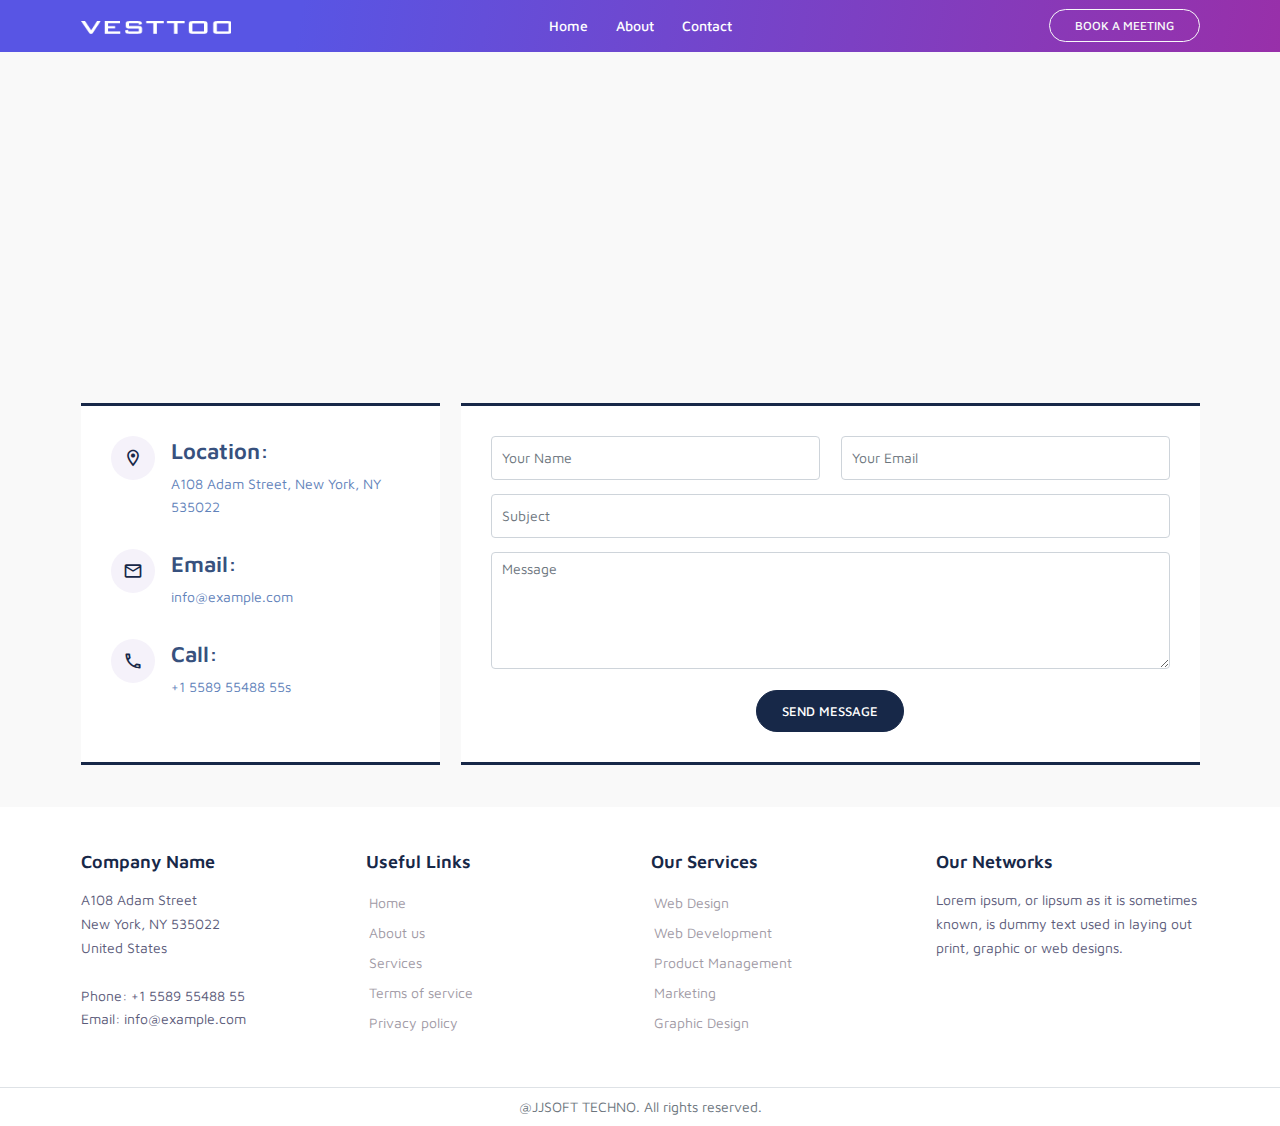
==== contact.html @ d80ade26 "new files for h2grp" ====
<!DOCTYPE html>
<html>
<head>
	<meta charset="utf-8">
    <meta name="viewport" content="width=device-width, initial-scale=1, shrink-to-fit=no">
	<title>Demo Project</title>
	<link rel="icon" type="image/x-icon" href="./images/favicon.png">
	<!-- Google Material -->
	<link rel="stylesheet" type="text/css" href="https://fonts.googleapis.com/css?family=Material+Icons%7CMaterial+Icons+Outlined%7CMaterial+Icons+Two+Tone%7CMaterial+Icons+Round%7CMaterial+Icons+Sharp">
	<link rel="preconnect" href="https://fonts.googleapis.com">
	<link rel="preconnect" href="https://fonts.gstatic.com" crossorigin>
	<link href="https://fonts.googleapis.com/css2?family=Maven+Pro:wght@400;500;600;700;800;900&display=swap" rel="stylesheet">
	<!-- end -->
	<link rel="stylesheet" type="text/css" href="./css/bootstrap.min.css">
	<link rel="stylesheet" type="text/css" href="./css/custom.css">
</head>
<body>


<header class="bg-purple-gradient">
	<div class="container">
		<div class="header-section row py-2 align-items-center justify-content-between">
			<div class="head-logo col-md-3 col-6">
				<a href="./" title="Logo"><img src="./images/vesttoo_log.png" width="150" alt="logo"></a> 
			</div>
			<nav class="head-nav col-md-6 col-6">
				<ul type="none" id="toggleMenu" class="d-flex justify-content-center">
					<li><a href="./index.html" class="nav-link">Home</a></li>
					<li><a href="#" class="nav-link">About</a></li>
					<li><a href="./" class="nav-link active">Contact</a></li>
				</ul>
			</nav>
			<div class="book-meeting col-md-3 text-end">
				<button type="button" class="btn btn-sm btn-outline-light btn-rounded">BOOK A MEETING</button>
			</div>
		</div>
	</div>
</header>

<main class="margin-top">
    <section id="contact" class="contact">
        <div class="container">
            <iframe style="border:0; width: 100%; height: 270px;" src="https://www.google.com/maps/embed?pb=!1m14!1m8!1m3!1d12097.433213460943!2d-74.0062269!3d40.7101282!3m2!1i1024!2i768!4f13.1!3m3!1m2!1s0x0%3A0xb89d1fe6bc499443!2sDowntown+Conference+Center!5e0!3m2!1smk!2sbg!4v1539943755621" frameborder="0" allowfullscreen></iframe>
            
            <div class="row my-5">
                <div class="col-lg-4">
                    <div class="info">
                        <div class="address">
                            <span class="material-icons-outlined"> location_on </span>
                            <h4>Location:</h4>
                            <p>A108 Adam Street, New York, NY 535022</p>
                        </div>
                        <div class="email">
                            <span class="material-icons-outlined"> email </span>
                            <h4>Email:</h4>
                            <p>info@example.com</p>
                        </div>
                        <div class="phone">
                            <span class="material-icons-outlined"> phone </span>
                            <h4>Call:</h4>
                            <p>+1 5589 55488 55s</p>
                        </div>
                    </div>
                </div>
                <div class="col-lg-8 mt-5 mt-lg-0">
                    <form action="forms/contact.php" method="post" role="form" class="php-email-form">
                        <div class="row">
                            <div class="col-md-6 form-group">
                                <input type="text" name="name" class="form-control" id="name" placeholder="Your Name" required>
                            </div>
                            <div class="col-md-6 form-group mt-3 mt-md-0">
                                <input type="email" class="form-control" name="email" id="email" placeholder="Your Email" required>
                            </div>
                        </div>
                        <div class="form-group mt-3">
                            <input type="text" class="form-control" name="subject" id="subject" placeholder="Subject" required>
                        </div>
                        <div class="form-group mt-3">
                            <textarea class="form-control" name="message" rows="5" placeholder="Message" required></textarea>
                        </div>
                        <div class="text-center mt-4"><button type="submit" class="btn btn-primary btn-rounded">SEND MESSAGE</button></div>
                    </form>
                </div>
            </div>
        </div>
    </section>


</main>


<footer id="footer" class="bg-white">
    <div class="footer-top py-5 container">
        <div class="row">
            <div class="col-lg-3 col-md-6 footer-contact footer-links">
                <h4>Company Name</h4>
                <p> A108 Adam Street <br> New York, NY 535022<br> United States <br><br>
                    <strong>Phone:</strong> +1 5589 55488 55<br>
                    <strong>Email:</strong> info@example.com<br>
                </p>
            </div>
            <div class="col-lg-3 col-md-6 footer-links">
                <h4>Useful Links</h4>
                <ul>
                    <li> <a href="#">Home</a></li>
                    <li> <a href="#">About us</a></li>
                    <li> <a href="#">Services</a></li>
                    <li> <a href="#">Terms of service</a></li>
                    <li> <a href="#">Privacy policy</a></li>
                </ul>
            </div>
    
            <div class="col-lg-3 col-md-6 footer-links">
                <h4>Our Services</h4>
                <ul>
                    <li> <a href="#">Web Design</a></li>
                    <li> <a href="#">Web Development</a></li>
                    <li> <a href="#">Product Management</a></li>
                    <li> <a href="#">Marketing</a></li>
                    <li> <a href="#">Graphic Design</a></li>
                </ul>
            </div>
    
            <div class="col-lg-3 col-md-6 footer-links">
                <h4>Our Networks</h4>
                <p>Lorem ipsum, or lipsum as it is sometimes known, is dummy text used in laying out print, graphic or web designs.</p>
            </div>
        </div>
    </div>
    
    <div class="footer_one text-center p-2 bg-white text-secondary border-top"> @JJSOFT TECHNO. All rights reserved.</div>

</footer><!-- End Footer -->
	

</body>
</html>
---- css/custom.css ----
:root{
    --bs-primary: #172848;
    }
    .mavblack{ font-weight: 900;}
    .mavsbold{ font-weight: 800;}
    .mavbold{ font-weight: 700;}
    .mavmed{ font-weight: 600;}
    .mavnor{ font-weight: 500;}
    .mavreg{ font-weight: 400;}
    body, html{
    font-family: 'Maven Pro', sans-serif;
    font-display: fallback;
    font-weight: 300; 
    letter-spacing: initial; 
    padding: 0px;
    margin: 0px;
    line-height: 1.7;
    font-size:14px;
    color:#333; 
    scroll-behavior: smooth; 
    background-color: #f9f9f9;
    }
    a, a:visited, a:focus{ 
    display: inline-block;
    outline:none;
    transition: all linear 0.5s; 
    -webkit-transition: all linear 0.5s; 
    font-weight: 400;
    }
    a:hover{
    color:#222222;
    text-decoration: none;
    }
    h1,h2,h3,h4,h5,h6{
    line-height:1.4;
    font-family: 'Maven Pro', sans-serif;
    margin:0 0 1rem
    } 
    h1{font-size: 32px;}
    h2{font-size: 29px;}
    h3{font-size: 26px;}
    h4{font-size: 23px;}
    h5{font-size: 20px;}
    h6{font-size: 16px;}
    body :is(h1, h2, h3, h4, h5, h6){
    font-weight: 600;
    }
    img{ 
    max-width: 100%; 
    vertical-align: middle;
    }
    ul{ 
    list-style-type: none; 
    margin: 0;
    padding: 0;
    }
    main.margin-top{
    margin-top: 6rem;
    }
    .btn{
    font-weight: 500;
    font-size: 12px;
    }
    .btn-rounded{
    border-radius: 50px;
    padding: 12px 25px;
    line-height: normal;
    font-size: 13px;
    }
    .btn-rounded.btn-sm{
    padding: 8px 25px;
    font-size: 12px;
    }
    .btn-primary, .btn-primary:is(:hover, :focus){
    background-color: var(--bs-primary);
    border-color: var(--bs-primary);
    }
    .btn-rounded.btn-primary:is(:hover, :focus){
    background-color: transparent;
    color: var(--bs-primary);
    }
    .btn-rounded.btn-primary:focus{
    box-shadow: 0 0 0 0.25rem rgb(103 58 183 / 22%) ;
    }
    /*  */
    #logo{
    font-family: 'Orbitron', sans-serif;
    font-weight: 800;
    color: #fff;
    font-size: 20px;
    }
    #tsparticles {
    position: absolute;
    width: 100%;
    height: 100%;
    background-color: transparent;
    background-image: url("");
    background-repeat: no-repeat;
    background-size: cover;
    background-position: 50% 50%;
    z-index: 0;
    }
    .bg-purple-gradient {
    background: linear-gradient(99.58deg,#5855e4 23.45%,#c11884 148.82%);
    }
    header{
    position: fixed;
    left: 0;
    right: 0;
    top: 0px;
    z-index: 5;
    }
    /* Main */
    header nav .nav-link{
    color: #fff !important;
    font-weight: 500;
    }
    .menu-icon .nav-link >a{
    color: #fff !important;
    font-weight: 500;
    }
    /* header nav .nav-link.active{
    color: orange !important;
    } */
    nav .nav-link:hover{
    /* text-decoration: overline; */
    color: #ffe636 !important;
    }
    .menu-icon .nav-link >a:hover{
    color: #ffe636 !important;
    }
    .title{
    font-size: 30px;
    font-weight: 500;
    text-transform: uppercase;
    color: var(--bs-primary);
    }
    p{
    color: #5b5b7a;
    }
    .padd-plock{
    padding-block: 10rem;
    }
    .padd-plock-sm{
    padding-block: 6rem;
    }
    .parallax-mirror{
    z-index: 0 !important;
    }
    /*  */
    .home-banner{
    height: 100vh;
    position: relative;
    z-index: 1;
    }
    .home-banner .banner-wave{
    position: absolute;
    bottom: 0px;
    z-index: -1;
    display: none;
    }
    .insurance-banner{
    background: linear-gradient(121deg, #2a044691 0%, #1028585e 100%), url('../images/insurance.png') no-repeat center;
    background-size: cover;
    color: #fff;
    }
    /* contact */
    .contact .info .material-icons-outlined {
    font-size: 20px;
    color: var(--bs-primary);
    float: left;
    width: 44px;
    height: 44px;
    background: #f5f2fa;
    display: flex;
    justify-content: center;
    align-items: center;
    border-radius: 50px;
    transition: all 0.3s ease-in-out;
    }
    .contact .info :is(.email:hover, .address:hover, .phone:hover) .material-icons-outlined{
    background: var(--bs-primary);
    color: #fff;
    }
    .contact .info h4 {
    padding: 0 0 0 60px;
    font-size: 22px;
    font-weight: 600;
    margin-bottom: 5px;
    color: #37517e;
    }
    .contact .info p {
    padding: 0 0 10px 60px;
    margin-bottom: 20px;
    font-size: 14px;
    color: #6182ba;
    }
    .contact .info, .php-email-form {
    border-top: 3px solid var(--bs-primary);
    border-bottom: 3px solid var(--bs-primary);
    padding: 30px;
    background: #fff;
    width: 100%;
    height: 100%;
    /* border-radius: 10px; */
    /* box-shadow: 0 0 24px 0 rgba(0, 0, 0, 0.1); */
    }
    .contact .php-email-form input,
    .contact .php-email-form textarea {
    border-radius: 0;
    box-shadow: none;
    font-size: 14px;
    border-radius: 4px;
    min-height: 44px;
    }
    .contact .php-email-form input:focus,
    .contact .php-email-form textarea:focus {
    border-color: var(--bs-primary);
    }
    /* end contact */
    .noScroll{
    overflow: hidden;
    }
    .main {
    width: 100%;
    height: 100vh;
    }
    .ui-page-scrolling-section {
    position: absolute;
    width: 100%;
    height: 100%;
    display: flex;
    justify-content: center;
    align-items: center;
    }
    .ui-page-scrolling-main {
    position: relative;
    -webkit-transform-style: preserve-3d;
    -moz-transform-style: preserve-3d;
    transform-style : preserve-3d;
    }
    .page-control {
    /* right: 50px; */
    left: 2%;
    top:50%;
    transform: translateY(-50%);
    list-style: none;
    position: fixed;
    z-index: 1;
    color: white;
    mix-blend-mode: exclusion;
    }
    .page-control  li{
    position: relative;
    }
    .page-control  li:nth-of-type(1)
    {
    color: white!important;
    }
    .page-control__item {
 
    margin-top: 20px;
    padding-right: 15px;
    color: white;
 
    }
   
    
    .ui-page-scrolling-control {
        cursor: pointer;
        position: relative;
        padding-block: 3px;

    }
    
   
    .ui-page-scrolling-control_active::after {
        position: absolute;
        right: 0px;
        content: '';
        clear: both;
        display: block;
        bottom: 0;
        height: 100%;
        width: 5px;
        background-color: #fff;
        border-radius: 10px;
    }
    /* footer */
    footer .footer-links a{
    text-decoration: none;
    padding: 3px;
    color: #9f9aa5;
    transition: all linear 0.3s;
    }
    footer .footer-links a:hover{
    color: var(--bs-primary);
    padding-left: 0.5rem;
    }
    .footer-links h4{
    font-size: 18px;
    color: var(--bs-primary);
    }
    /* end footer */
    .menu-container {
    display: flex;
    justify-content: center;
    align-items: center;
    position: relative;
    }
    .menu-icon {
    display: flex;
    flex-direction: column;
    /* height: 64px; */
    width: 100%;
    justify-content: center;
    align-items: flex-end;
    cursor: pointer;
    }
    .line {
    width: 30px;
    height: 2px;
    background-color: black;
    }
    .line2 {
    width: 20px;
    height: 2px;
    background-color: black;
    margin: 5px 0;
    transition-duration: 0.5s;
    }
    .menu-icon:hover .line2 {
    width: 30px;
    }
    #menu-nav {
    display: none;
    }
    #menu-nav::before {
    content: '';
    position: absolute;
    top: -20px;
    right: 90px;
    border: 10px solid transparent;
    border-bottom: 10px solid white;
    }
    .menu-icon:hover #menu-nav {
    background-color: white;
    position: absolute;
    top: 100%;
    right: -50px;
    width: 200px;
    display: grid;
    border-radius: 10px;
    align-content: center;
    }
    .menu-list a {
    padding: 10px;
    text-decoration: none;
    color: black;
    border-bottom: 1px solid #ececec;
    font-size: 0.95rem;
    font-weight: normal;
    }
    .menu-list a:nth-child(4) {
    border-bottom: none;
    }
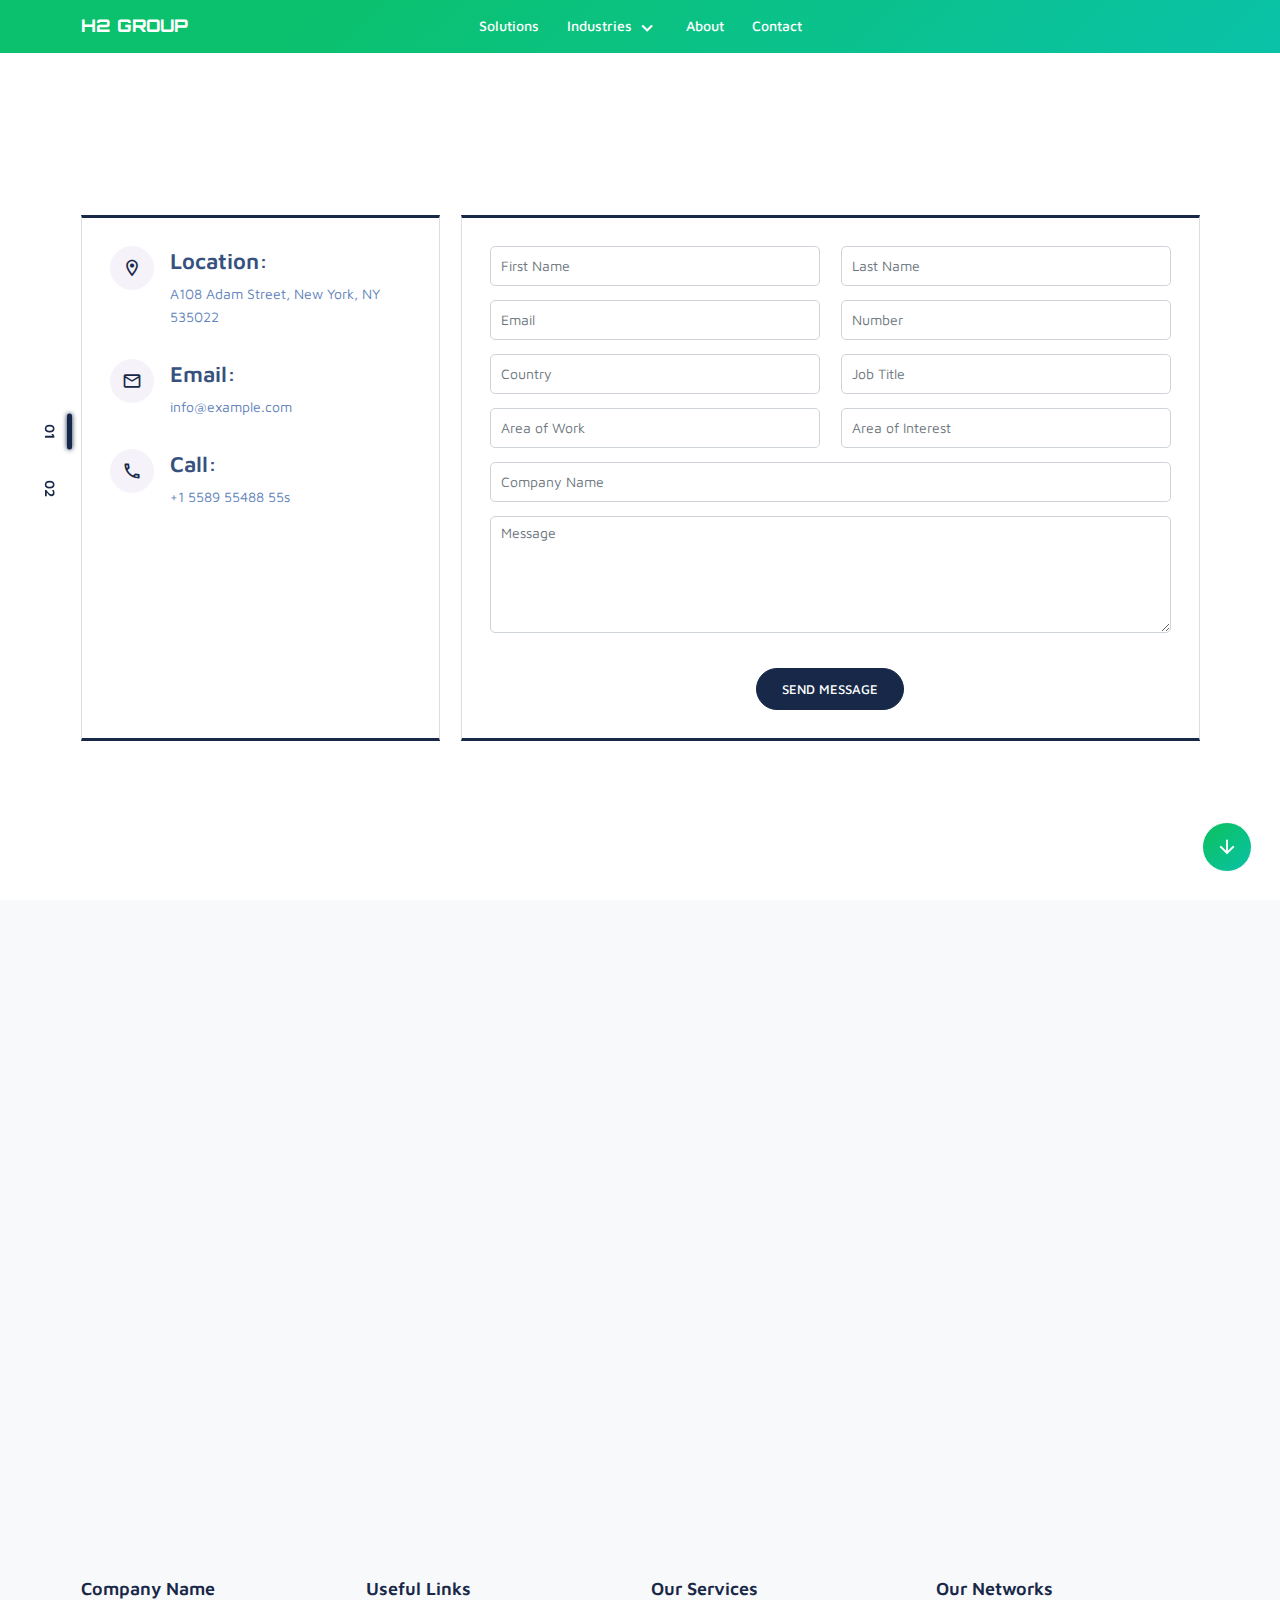
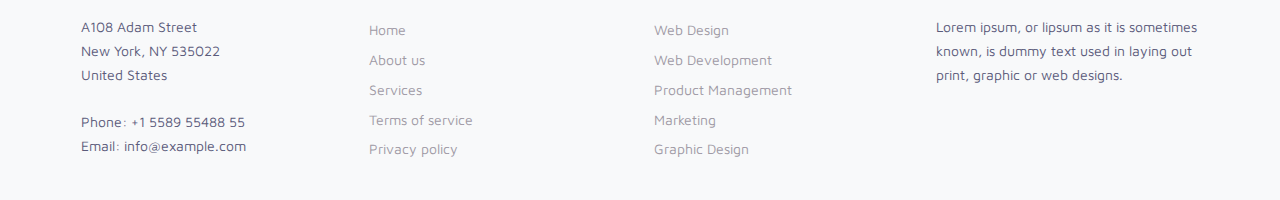
==== commit 78484662: "new changes with scroll script" ====
--- a/contact.html
+++ b/contact.html
@@ -1,47 +1,55 @@
-
 <!DOCTYPE html>
 <html>
 <head>
 	<meta charset="utf-8">
     <meta name="viewport" content="width=device-width, initial-scale=1, shrink-to-fit=no">
-	<title>Demo Project</title>
-	<link rel="icon" type="image/x-icon" href="./images/favicon.png">
+	<title>H2 Group</title>
+	<!-- <link rel="icon" type="image/x-icon" href="./images/favicon.png"> -->
 	<!-- Google Material -->
 	<link rel="stylesheet" type="text/css" href="https://fonts.googleapis.com/css?family=Material+Icons%7CMaterial+Icons+Outlined%7CMaterial+Icons+Two+Tone%7CMaterial+Icons+Round%7CMaterial+Icons+Sharp">
 	<link rel="preconnect" href="https://fonts.googleapis.com">
 	<link rel="preconnect" href="https://fonts.gstatic.com" crossorigin>
 	<link href="https://fonts.googleapis.com/css2?family=Maven+Pro:wght@400;500;600;700;800;900&display=swap" rel="stylesheet">
+	<link href="https://fonts.googleapis.com/css2?family=Orbitron:wght@500;600;800&display=swap" rel="stylesheet">
 	<!-- end -->
 	<link rel="stylesheet" type="text/css" href="./css/bootstrap.min.css">
 	<link rel="stylesheet" type="text/css" href="./css/custom.css">
 </head>
-<body>
+<body class="noScroll">
 
 
-<header class="bg-purple-gradient">
-	<div class="container">
-		<div class="header-section row py-2 align-items-center justify-content-between">
-			<div class="head-logo col-md-3 col-6">
-				<a href="./" title="Logo"><img src="./images/vesttoo_log.png" width="150" alt="logo"></a> 
-			</div>
-			<nav class="head-nav col-md-6 col-6">
-				<ul type="none" id="toggleMenu" class="d-flex justify-content-center">
-					<li><a href="./index.html" class="nav-link">Home</a></li>
-					<li><a href="#" class="nav-link">About</a></li>
-					<li><a href="./" class="nav-link active">Contact</a></li>
-				</ul>
-			</nav>
-			<div class="book-meeting col-md-3 text-end">
-				<button type="button" class="btn btn-sm btn-outline-light btn-rounded">BOOK A MEETING</button>
-			</div>
-		</div>
-	</div>
+<header class="bg-green-shades">
+    <div class="container">
+        <div class="header-section row py-2 align-items-center">
+            <div class="head-logo col-md-3 col-6">
+                <a href="./" title="Logo" id="logo" class="text-decoration-none fs-5"> H2 GROUP </a> 
+            </div>
+            <nav class="head-nav col-md-6 col-6">
+                <ul type="none" id="toggleMenu" class="d-flex justify-content-center">
+                    <li><a href="./" class="nav-link active">Solutions</a></li>
+                    <li><a href="#" class="nav-link">Industries <span class="material-icons"> expand_more </span></a>
+                        <ul class="sub-menu">
+                            <li><a href="#" class="sub-nav-link">Re/Insurance</a></li>
+                            <li><a href="#" class="sub-nav-link">Banking</a></li>
+                            <li><a href="#" class="sub-nav-link">Capital Markets</a></li>
+                            <li><a href="#" class="sub-nav-link">Technology</a></li>
+                        </ul>
+                    </li>
+                    <li><a href="#" class="nav-link">About</a></li>
+                    <li><a href="./contact.html" class="nav-link">Contact</a></li>
+                </ul>
+            </nav>
+            <!-- <div class="book-meeting col-md-3 text-end">
+                <button type="button" class="btn btn-sm btn-outline-light btn-rounded">BOOK A MEETING</button>
+            </div> -->
+        </div>
+    </div>
 </header>
 
-<main class="margin-top">
+<main class="main">
     <section id="contact" class="contact">
         <div class="container">
-            <iframe style="border:0; width: 100%; height: 270px;" src="https://www.google.com/maps/embed?pb=!1m14!1m8!1m3!1d12097.433213460943!2d-74.0062269!3d40.7101282!3m2!1i1024!2i768!4f13.1!3m3!1m2!1s0x0%3A0xb89d1fe6bc499443!2sDowntown+Conference+Center!5e0!3m2!1smk!2sbg!4v1539943755621" frameborder="0" allowfullscreen></iframe>
+            <!-- <iframe style="border:0; width: 100%; height: 270px;" src="https://www.google.com/maps/embed?pb=!1m14!1m8!1m3!1d12097.433213460943!2d-74.0062269!3d40.7101282!3m2!1i1024!2i768!4f13.1!3m3!1m2!1s0x0%3A0xb89d1fe6bc499443!2sDowntown+Conference+Center!5e0!3m2!1smk!2sbg!4v1539943755621" frameborder="0" allowfullscreen></iframe> -->
             
             <div class="row my-5">
                 <div class="col-lg-4">
@@ -64,21 +72,40 @@
                     </div>
                 </div>
                 <div class="col-lg-8 mt-5 mt-lg-0">
-                    <form action="forms/contact.php" method="post" role="form" class="php-email-form">
+                    <form method="post" role="form" class="php-email-form">
                         <div class="row">
                             <div class="col-md-6 form-group">
-                                <input type="text" name="name" class="form-control" id="name" placeholder="Your Name" required>
+                                <input type="text" name="firstName" class="form-control" id="fname" placeholder="First Name" required>
                             </div>
-                            <div class="col-md-6 form-group mt-3 mt-md-0">
-                                <input type="email" class="form-control" name="email" id="email" placeholder="Your Email" required>
+                            <div class="col-md-6 form-group">
+                                <input type="text" name="lastName" class="form-control" id="lname" placeholder="Last Name" required>
+                            </div>
+                            <div class="col-md-6 form-group">
+                                <input type="email" class="form-control" name="email" id="email" placeholder="Email" required>
+                            </div>
+                            <div class="col-md-6 form-group">
+                                <input type="number" class="form-control" name="number" id="number" placeholder="Number" required>
+                            </div>
+                            <div class="col-md-6 form-group">
+                                <input type="text" class="form-control" name="country" id="country" placeholder="Country" required>
+                            </div>
+                            <div class="col-md-6 form-group">
+                                <input type="text" class="form-control" name="job_title" id="jobTitle" placeholder="Job Title" required>
+                            </div>
+                            <div class="col-md-6 form-group">
+                                <input type="text" class="form-control" name="area_work" id="areaOfWork" placeholder="Area of Work" required>
+                            </div>
+                            <div class="col-md-6 form-group">
+                                <input type="text" class="form-control" name="area_interest" id="areaInterest" placeholder="Area of Interest" required>
+                            </div>
+                            <div class="col-md-12 form-group">
+                                <input type="text" class="form-control" name="com_name" id="comName" placeholder="Company Name" required>
+                            </div>
+                            <div class="col-md-12 form-group">
+                                <textarea class="form-control" name="message" rows="5" placeholder="Message" required></textarea>
                             </div>
                         </div>
-                        <div class="form-group mt-3">
-                            <input type="text" class="form-control" name="subject" id="subject" placeholder="Subject" required>
-                        </div>
-                        <div class="form-group mt-3">
-                            <textarea class="form-control" name="message" rows="5" placeholder="Message" required></textarea>
-                        </div>
+
                         <div class="text-center mt-4"><button type="submit" class="btn btn-primary btn-rounded">SEND MESSAGE</button></div>
                     </form>
                 </div>
@@ -87,52 +114,68 @@
     </section>
 
 
+    <section class="pageScroll bg-light footer-section align-items-end">
+        <footer id="footer">
+            <div class="footer-top container">
+                <div class="row">
+                    <div class="col-lg-3 col-md-6 footer-contact footer-links">
+                        <h4>Company Name</h4>
+                        <p> A108 Adam Street <br> New York, NY 535022<br> United States <br><br>
+                            <strong>Phone:</strong> +1 5589 55488 55<br>
+                            <strong>Email:</strong> info@example.com<br>
+                        </p>
+                    </div>
+                    <div class="col-lg-3 col-md-6 footer-links">
+                        <h4>Useful Links</h4>
+                        <ul>
+                            <li> <a href="#">Home</a></li>
+                            <li> <a href="#">About us</a></li>
+                            <li> <a href="#">Services</a></li>
+                            <li> <a href="#">Terms of service</a></li>
+                            <li> <a href="#">Privacy policy</a></li>
+                        </ul>
+                    </div>
+            
+                    <div class="col-lg-3 col-md-6 footer-links">
+                        <h4>Our Services</h4>
+                        <ul>
+                            <li> <a href="#">Web Design</a></li>
+                            <li> <a href="#">Web Development</a></li>
+                            <li> <a href="#">Product Management</a></li>
+                            <li> <a href="#">Marketing</a></li>
+                            <li> <a href="#">Graphic Design</a></li>
+                        </ul>
+                    </div>
+            
+                    <div class="col-lg-3 col-md-6 footer-links">
+                        <h4>Our Networks</h4>
+                        <p>Lorem ipsum, or lipsum as it is sometimes known, is dummy text used in laying out print, graphic or web designs.</p>
+                    </div>
+                </div>
+            </div>
+        </footer>
+    </section>
+	
 </main>
 
+<!-- <button type="button" id="pageDown" class="btn btn-sm btn-light bg-green-shades text-white" data-index="1"><span class="material-icons"> arrow_downward </span></button> -->
 
-<footer id="footer" class="bg-white">
-    <div class="footer-top py-5 container">
-        <div class="row">
-            <div class="col-lg-3 col-md-6 footer-contact footer-links">
-                <h4>Company Name</h4>
-                <p> A108 Adam Street <br> New York, NY 535022<br> United States <br><br>
-                    <strong>Phone:</strong> +1 5589 55488 55<br>
-                    <strong>Email:</strong> info@example.com<br>
-                </p>
-            </div>
-            <div class="col-lg-3 col-md-6 footer-links">
-                <h4>Useful Links</h4>
-                <ul>
-                    <li> <a href="#">Home</a></li>
-                    <li> <a href="#">About us</a></li>
-                    <li> <a href="#">Services</a></li>
-                    <li> <a href="#">Terms of service</a></li>
-                    <li> <a href="#">Privacy policy</a></li>
-                </ul>
-            </div>
-    
-            <div class="col-lg-3 col-md-6 footer-links">
-                <h4>Our Services</h4>
-                <ul>
-                    <li> <a href="#">Web Design</a></li>
-                    <li> <a href="#">Web Development</a></li>
-                    <li> <a href="#">Product Management</a></li>
-                    <li> <a href="#">Marketing</a></li>
-                    <li> <a href="#">Graphic Design</a></li>
-                </ul>
-            </div>
-    
-            <div class="col-lg-3 col-md-6 footer-links">
-                <h4>Our Networks</h4>
-                <p>Lorem ipsum, or lipsum as it is sometimes known, is dummy text used in laying out print, graphic or web designs.</p>
-            </div>
-        </div>
-    </div>
-    
-    <div class="footer_one text-center p-2 bg-white text-secondary border-top"> @JJSOFT TECHNO. All rights reserved.</div>
+<script src="./js/tsparticles/tsparticles.min.js"></script>
+<script src="./js/tsparticles/tsparticles-custom-elements-es5-adapter.js"></script>
+<script src="./js/tsparticles/tsparticles-webcomponents-loader.js"></script>
+<script type="module" src="./js/tsparticles/tsparticles-web-min.js"></script>
 
-</footer><!-- End Footer -->
-	
+<script src="./js/pagescroll/jquery2.0.min.js"></script>
+<script src="./js/pagescroll/UIPageScrolling.js"></script>
+
+<script>
+	$(function() {
+		$(".main").UIPageScrolling({
+			sectionsControl:".page-control__item",
+			captureTouch: false
+		});
+	});
+</script>
 
 </body>
 </html>--- a/css/custom.css
+++ b/css/custom.css
@@ -1,366 +1,477 @@
-:root{
-    --bs-primary: #172848;
-    }
-    .mavblack{ font-weight: 900;}
-    .mavsbold{ font-weight: 800;}
-    .mavbold{ font-weight: 700;}
-    .mavmed{ font-weight: 600;}
-    .mavnor{ font-weight: 500;}
-    .mavreg{ font-weight: 400;}
-    body, html{
-    font-family: 'Maven Pro', sans-serif;
-    font-display: fallback;
-    font-weight: 300; 
-    letter-spacing: initial; 
-    padding: 0px;
-    margin: 0px;
-    line-height: 1.7;
-    font-size:14px;
-    color:#333; 
-    scroll-behavior: smooth; 
-    background-color: #f9f9f9;
-    }
-    a, a:visited, a:focus{ 
-    display: inline-block;
-    outline:none;
-    transition: all linear 0.5s; 
-    -webkit-transition: all linear 0.5s; 
-    font-weight: 400;
-    }
-    a:hover{
-    color:#222222;
+:root,:after, :before {
+	--bs-primary: #172848;
+}
+
+.mavblack {
+	font-weight: 900;
+}
+
+.mavsbold {
+	font-weight: 800;
+}
+
+.mavbold {
+	font-weight: 700;
+}
+
+.mavmed {
+	font-weight: 600;
+}
+
+.mavnor {
+	font-weight: 500;
+}
+
+.mavreg {
+	font-weight: 400;
+}
+
+body,
+html {
+	font-family: 'Maven Pro', sans-serif;
+	font-display: fallback;
+	font-weight: 300;
+	letter-spacing: initial;
+	padding: 0px;
+	margin: 0px;
+	line-height: 1.7;
+	font-size: 14px;
+	color: #333;
+	scroll-behavior: smooth;
+	background-color: #f9f9f9;
+}
+
+a,
+a:visited,
+a:focus {
+	display: inline-block;
+	outline: none;
+	transition: all linear 0.5s;
+	-webkit-transition: all linear 0.5s;
+	font-weight: 400;
+}
+
+a:hover {
+	color: #222222;
+	text-decoration: none;
+}
+
+h1,
+h2,
+h3,
+h4,
+h5,
+h6 {
+	line-height: 1.4;
+	font-family: 'Maven Pro', sans-serif;
+	margin: 0 0 1rem
+}
+
+h1 {
+	font-size: 32px;
+}
+
+h2 {
+	font-size: 29px;
+}
+
+h3 {
+	font-size: 26px;
+}
+
+h4 {
+	font-size: 23px;
+}
+
+h5 {
+	font-size: 20px;
+}
+
+h6 {
+	font-size: 16px;
+}
+
+body :is(h1, h2, h3, h4, h5, h6) {
+	font-weight: 600;
+}
+
+img {
+	max-width: 100%;
+	vertical-align: middle;
+}
+
+ul {
+	list-style-type: none;
+	margin: 0;
+	padding: 0;
+}
+
+main.margin-top {
+	margin-top: 6rem;
+}
+
+.material-icons{
+    line-height: normal;
+    vertical-align: middle;
+    font-size: 22px;
+}
+
+.btn {
+	font-weight: 500;
+	font-size: 12px;
+}
+
+.btn-rounded {
+	border-radius: 50px;
+	padding: 12px 25px;
+	line-height: normal;
+	font-size: 13px;
+}
+
+.btn-rounded.btn-sm {
+	padding: 8px 25px;
+	font-size: 12px;
+}
+
+.btn-primary,
+.btn-primary:is(:hover, :focus) {
+	background-color: var(--bs-primary);
+	border-color: var(--bs-primary);
+}
+
+.btn-rounded.btn-primary:is(:hover, :focus) {
+	background-color: transparent;
+	color: var(--bs-primary);
+}
+
+.btn-rounded.btn-primary:focus {
+	box-shadow: 0 0 0 0.25rem #17284826;
+}
+
+/*  */
+#logo {
+	font-family: 'Orbitron', sans-serif;
+	font-weight: 800;
+	color: #fff;
+	font-size: 20px;
+}
+
+#tsparticles {
+	position: absolute;
+	top: 0px;
+	width: 100%;
+	height: 100%;
+	background-color: transparent;
+	background-image: url("");
+	background-repeat: no-repeat;
+	background-size: cover;
+	background-position: 50% 50%;
+	z-index: 0;
+}
+
+.bg-green-shades {
+	background: linear-gradient(137deg, #0bc16d 23.45%, #09c3cd 148.82%);
+}
+
+header {
+	position: fixed;
+	left: 0;
+	right: 0;
+	top: 0px;
+	z-index: 99;
+	transition: all ease-in 0.3s;
+}
+
+header li > a{
+    font-weight: 500;
+}
+/* Main */
+header nav > ul > li > a.nav-link {
+    color: #fff;
+}
+header nav > ul > li > a.nav-link:is(:hover, :focus), .sub-menu li a:hover{
+	color: #ffaa50;
+}
+
+header nav ul li{
+    position: relative;
+}
+
+header nav ul li .sub-menu{
+    display: none;
+    position: absolute;
+    top: 100%;
+    background-color: #fff;
+    border-radius: 10px;
+    min-width: 160px;
+    left: 50%;
+    transform: translateX(-50%);
+    padding-block: 5px;
+}
+header #logo{
+	color: var(--bs-white);
+}
+
+header.bg-light nav > ul > li > a, header.bg-light #logo{
+	color: var(--bs-primary);
+}
+
+.sub-menu::before {
+	content: '';
+	position: absolute;
+	top: -20px;
+	right: 50%;
+	border: 10px solid transparent;
+	border-bottom: 10px solid #fff;
+}
+
+.sub-menu li a{
+    display: block;
+    color: var(--bs-primary);
+    padding: 5px 15px;
     text-decoration: none;
-    }
-    h1,h2,h3,h4,h5,h6{
-    line-height:1.4;
-    font-family: 'Maven Pro', sans-serif;
-    margin:0 0 1rem
-    } 
-    h1{font-size: 32px;}
-    h2{font-size: 29px;}
-    h3{font-size: 26px;}
-    h4{font-size: 23px;}
-    h5{font-size: 20px;}
-    h6{font-size: 16px;}
-    body :is(h1, h2, h3, h4, h5, h6){
-    font-weight: 600;
-    }
-    img{ 
-    max-width: 100%; 
-    vertical-align: middle;
-    }
-    ul{ 
-    list-style-type: none; 
-    margin: 0;
-    padding: 0;
-    }
-    main.margin-top{
-    margin-top: 6rem;
-    }
-    .btn{
-    font-weight: 500;
-    font-size: 12px;
-    }
-    .btn-rounded{
-    border-radius: 50px;
-    padding: 12px 25px;
-    line-height: normal;
-    font-size: 13px;
-    }
-    .btn-rounded.btn-sm{
-    padding: 8px 25px;
-    font-size: 12px;
-    }
-    .btn-primary, .btn-primary:is(:hover, :focus){
-    background-color: var(--bs-primary);
-    border-color: var(--bs-primary);
-    }
-    .btn-rounded.btn-primary:is(:hover, :focus){
-    background-color: transparent;
-    color: var(--bs-primary);
-    }
-    .btn-rounded.btn-primary:focus{
-    box-shadow: 0 0 0 0.25rem rgb(103 58 183 / 22%) ;
-    }
-    /*  */
-    #logo{
-    font-family: 'Orbitron', sans-serif;
-    font-weight: 800;
-    color: #fff;
-    font-size: 20px;
-    }
-    #tsparticles {
-    position: absolute;
-    width: 100%;
-    height: 100%;
-    background-color: transparent;
-    background-image: url("");
-    background-repeat: no-repeat;
-    background-size: cover;
-    background-position: 50% 50%;
-    z-index: 0;
-    }
-    .bg-purple-gradient {
-    background: linear-gradient(99.58deg,#5855e4 23.45%,#c11884 148.82%);
-    }
-    header{
-    position: fixed;
-    left: 0;
-    right: 0;
-    top: 0px;
-    z-index: 5;
-    }
-    /* Main */
-    header nav .nav-link{
-    color: #fff !important;
-    font-weight: 500;
-    }
-    .menu-icon .nav-link >a{
-    color: #fff !important;
-    font-weight: 500;
-    }
-    /* header nav .nav-link.active{
-    color: orange !important;
-    } */
-    nav .nav-link:hover{
-    /* text-decoration: overline; */
-    color: #ffe636 !important;
-    }
-    .menu-icon .nav-link >a:hover{
-    color: #ffe636 !important;
-    }
-    .title{
-    font-size: 30px;
-    font-weight: 500;
-    text-transform: uppercase;
-    color: var(--bs-primary);
-    }
-    p{
-    color: #5b5b7a;
-    }
-    .padd-plock{
-    padding-block: 10rem;
-    }
-    .padd-plock-sm{
-    padding-block: 6rem;
-    }
-    .parallax-mirror{
-    z-index: 0 !important;
-    }
-    /*  */
-    .home-banner{
-    height: 100vh;
-    position: relative;
-    z-index: 1;
-    }
-    .home-banner .banner-wave{
-    position: absolute;
-    bottom: 0px;
-    z-index: -1;
-    display: none;
-    }
-    .insurance-banner{
-    background: linear-gradient(121deg, #2a044691 0%, #1028585e 100%), url('../images/insurance.png') no-repeat center;
-    background-size: cover;
-    color: #fff;
-    }
-    /* contact */
-    .contact .info .material-icons-outlined {
-    font-size: 20px;
-    color: var(--bs-primary);
-    float: left;
-    width: 44px;
-    height: 44px;
-    background: #f5f2fa;
-    display: flex;
-    justify-content: center;
-    align-items: center;
-    border-radius: 50px;
-    transition: all 0.3s ease-in-out;
-    }
-    .contact .info :is(.email:hover, .address:hover, .phone:hover) .material-icons-outlined{
-    background: var(--bs-primary);
-    color: #fff;
-    }
-    .contact .info h4 {
-    padding: 0 0 0 60px;
-    font-size: 22px;
-    font-weight: 600;
-    margin-bottom: 5px;
-    color: #37517e;
-    }
-    .contact .info p {
-    padding: 0 0 10px 60px;
-    margin-bottom: 20px;
-    font-size: 14px;
-    color: #6182ba;
-    }
-    .contact .info, .php-email-form {
+}
+
+header nav ul li:hover > .sub-menu{
+    display: block;
+	box-shadow: 0px 5px 20px -8px #00000070;
+}
+
+/* nav ul li:before {
+	position: absolute;
+	bottom: 0px;
+	height: 1px;
+	background-color: #fff;
+	content: '';
+	display: block;
+	clear: both;
+	width: 0;
+	transition: all linear 0.3s;
+}
+nav ul li ul li:before{
+	background-color: var(--bs-primary);
+} */
+
+
+nav ul li:hover:before{
+	width: 100%;
+}
+
+
+
+/* header end */
+
+
+.title {
+	font-size: 30px;
+	font-weight: 500;
+	text-transform: uppercase;
+	color: var(--bs-primary);
+}
+
+p {
+	color: #5b5b7a;
+}
+
+.padd-plock {
+	padding-block: 10rem;
+}
+
+.padd-plock-sm {
+	padding-block: 6rem;
+}
+
+.parallax-mirror {
+	z-index: 0 !important;
+}
+
+/*  */
+.home-banner {
+	height: 100vh;
+	position: relative;
+	z-index: 1;
+}
+
+.home-banner .banner-wave {
+	position: absolute;
+	bottom: 0px;
+	z-index: -1;
+	display: none;
+}
+
+.insurance-banner {
+	background: linear-gradient(121deg, #2a044691 0%, #1028585e 100%), url('../images/insurance.png') no-repeat center;
+	background-size: cover;
+	color: #fff;
+}
+
+/* contact */
+.contact .info .material-icons-outlined {
+	font-size: 20px;
+	color: var(--bs-primary);
+	float: left;
+	width: 44px;
+	height: 44px;
+	background: #f5f2fa;
+	display: flex;
+	justify-content: center;
+	align-items: center;
+	border-radius: 50px;
+	transition: all 0.3s ease-in-out;
+}
+
+.contact .info :is(.email:hover, .address:hover, .phone:hover) .material-icons-outlined {
+	background: var(--bs-primary);
+	color: #fff;
+}
+
+.contact .info h4 {
+	padding: 0 0 0 60px;
+	font-size: 22px;
+	font-weight: 600;
+	margin-bottom: 5px;
+	color: #37517e;
+}
+
+.contact .info p {
+	padding: 0 0 10px 60px;
+	margin-bottom: 20px;
+	font-size: 14px;
+	color: #6182ba;
+}
+
+.contact .info,
+.php-email-form {
+    border: 1px solid #ddd;
     border-top: 3px solid var(--bs-primary);
     border-bottom: 3px solid var(--bs-primary);
-    padding: 30px;
+    padding: 2rem;
     background: #fff;
     width: 100%;
     height: 100%;
-    /* border-radius: 10px; */
-    /* box-shadow: 0 0 24px 0 rgba(0, 0, 0, 0.1); */
-    }
-    .contact .php-email-form input,
-    .contact .php-email-form textarea {
-    border-radius: 0;
-    box-shadow: none;
-    font-size: 14px;
-    border-radius: 4px;
-    min-height: 44px;
-    }
-    .contact .php-email-form input:focus,
-    .contact .php-email-form textarea:focus {
-    border-color: var(--bs-primary);
-    }
-    /* end contact */
-    .noScroll{
-    overflow: hidden;
-    }
-    .main {
-    width: 100%;
-    height: 100vh;
-    }
-    .ui-page-scrolling-section {
-    position: absolute;
-    width: 100%;
-    height: 100%;
-    display: flex;
-    justify-content: center;
-    align-items: center;
-    }
-    .ui-page-scrolling-main {
+	/* border-radius: 10px; */
+	/* box-shadow: 0 0 24px 0 rgba(0, 0, 0, 0.1); */
+}
+.contact .form-group{
+	margin-bottom: 1rem;
+}
+.contact .php-email-form input,
+.contact .php-email-form textarea {
+	box-shadow: none;
+	border-radius: 5px;
+	min-height: 40px;
+}
+
+.contact .php-email-form input:focus,
+.contact .php-email-form textarea:focus {
+	border-color: var(--bs-primary);
+}
+
+/* end contact */
+.noScroll {
+	overflow: hidden;
+}
+
+.main {
+	width: 100%;
+	height: 100vh;
+}
+
+
+.main > section {
+	position: absolute;
+	width: 100%;
+	height: 100%;
+	background-color: var(--bs-white);
+	display: flex;
+	justify-content: center;
+	align-items: center;
+    /* top: 0px !important; */
+	padding: 6rem 0 2rem;
+    transition: all linear 0.5s;
+}
+
+/* .ui-page-scrolling-section.ui-page-scrolling-section_active ~ section{
+    top: 100% !important;
+} */
+
+.ui-page-scrolling-main {
+	position: relative;
+	/* -webkit-transform-style: preserve-3d;
+	-moz-transform-style: preserve-3d;
+	transform-style: preserve-3d; */
+}
+
+.page-control {
+	/* right: 50px; */
+	left: 3%;
+	top: 50%;
+	transform: translateY(-50%);
+	list-style: none;
+	position: fixed;
+	z-index: 99;
+}
+
+.page-control__item {
+    margin-top: 20px;
+    padding-right: 10px;
+    color: var(--bs-primary);
+    font-weight: 600;
+    padding-inline: 10px;
+    cursor: pointer;
     position: relative;
-    -webkit-transform-style: preserve-3d;
-    -moz-transform-style: preserve-3d;
-    transform-style : preserve-3d;
-    }
-    .page-control {
-    /* right: 50px; */
-    left: 2%;
-    top:50%;
-    transform: translateY(-50%);
-    list-style: none;
-    position: fixed;
-    z-index: 1;
-    color: white;
-    mix-blend-mode: exclusion;
-    }
-    .page-control  li{
-    position: relative;
-    }
-    .page-control  li:nth-of-type(1)
-    {
-    color: white!important;
-    }
-    .page-control__item {
- 
-    margin-top: 20px;
-    padding-right: 15px;
-    color: white;
- 
-    }
-   
-    
-    .ui-page-scrolling-control {
-        cursor: pointer;
-        position: relative;
-        padding-block: 3px;
-
-    }
-    
-   
-    .ui-page-scrolling-control_active::after {
-        position: absolute;
-        right: 0px;
-        content: '';
-        clear: both;
-        display: block;
-        bottom: 0;
-        height: 100%;
-        width: 5px;
-        background-color: #fff;
-        border-radius: 10px;
-    }
-    /* footer */
-    footer .footer-links a{
-    text-decoration: none;
-    padding: 3px;
-    color: #9f9aa5;
-    transition: all linear 0.3s;
-    }
-    footer .footer-links a:hover{
-    color: var(--bs-primary);
-    padding-left: 0.5rem;
-    }
-    .footer-links h4{
-    font-size: 18px;
-    color: var(--bs-primary);
-    }
-    /* end footer */
-    .menu-container {
-    display: flex;
-    justify-content: center;
-    align-items: center;
-    position: relative;
-    }
-    .menu-icon {
-    display: flex;
-    flex-direction: column;
-    /* height: 64px; */
-    width: 100%;
-    justify-content: center;
-    align-items: flex-end;
-    cursor: pointer;
-    }
-    .line {
-    width: 30px;
-    height: 2px;
-    background-color: black;
-    }
-    .line2 {
-    width: 20px;
-    height: 2px;
-    background-color: black;
-    margin: 5px 0;
-    transition-duration: 0.5s;
-    }
-    .menu-icon:hover .line2 {
-    width: 30px;
-    }
-    #menu-nav {
-    display: none;
-    }
-    #menu-nav::before {
-    content: '';
-    position: absolute;
-    top: -20px;
-    right: 90px;
-    border: 10px solid transparent;
-    border-bottom: 10px solid white;
-    }
-    .menu-icon:hover #menu-nav {
-    background-color: white;
-    position: absolute;
-    top: 100%;
-    right: -50px;
-    width: 200px;
-    display: grid;
-    border-radius: 10px;
-    align-content: center;
-    }
-    .menu-list a {
-    padding: 10px;
-    text-decoration: none;
-    color: black;
-    border-bottom: 1px solid #ececec;
-    font-size: 0.95rem;
-    font-weight: normal;
-    }
-    .menu-list a:nth-child(4) {
-    border-bottom: none;
-    }+    writing-mode: vertical-rl;
+}
+
+
+.ui-page-scrolling-control_active::after {
+	position: absolute;
+	right: 0px;
+	content: '';
+	clear: both;
+	display: block;
+	bottom: 0;
+	height: 100%;
+	width: 5px;
+	background-color: var(--bs-primary);
+	border-radius: 10px;
+    box-shadow: 0px 0px 5px;
+}
+
+.ui-page-scrolling-section.ui-page-scrolling-section_active.indicate-white ~ .page-control .page-control__item {
+	color: var(--bs-white);
+}
+.ui-page-scrolling-section.ui-page-scrolling-section_active.indicate-white ~ .page-control .ui-page-scrolling-control_active::after {
+	background-color: var(--bs-white);
+}
+#pageDown{
+	position: fixed;
+	bottom: 2rem;
+	right: 2rem;
+	z-index: 99;
+	height: 50px;
+	width: 50px;
+	border-radius: 50px;
+}
+
+
+/* footer */
+footer .footer-links a {
+	text-decoration: none;
+	padding: 3px;
+	color: #9f9aa5;
+	transition: all linear 0.3s;
+}
+
+footer .footer-links a:hover {
+	color: var(--bs-primary);
+	padding-left: 0.5rem;
+}
+
+.footer-links h4 {
+	font-size: 18px;
+	color: var(--bs-primary);
+}
+
+/* end footer */
+
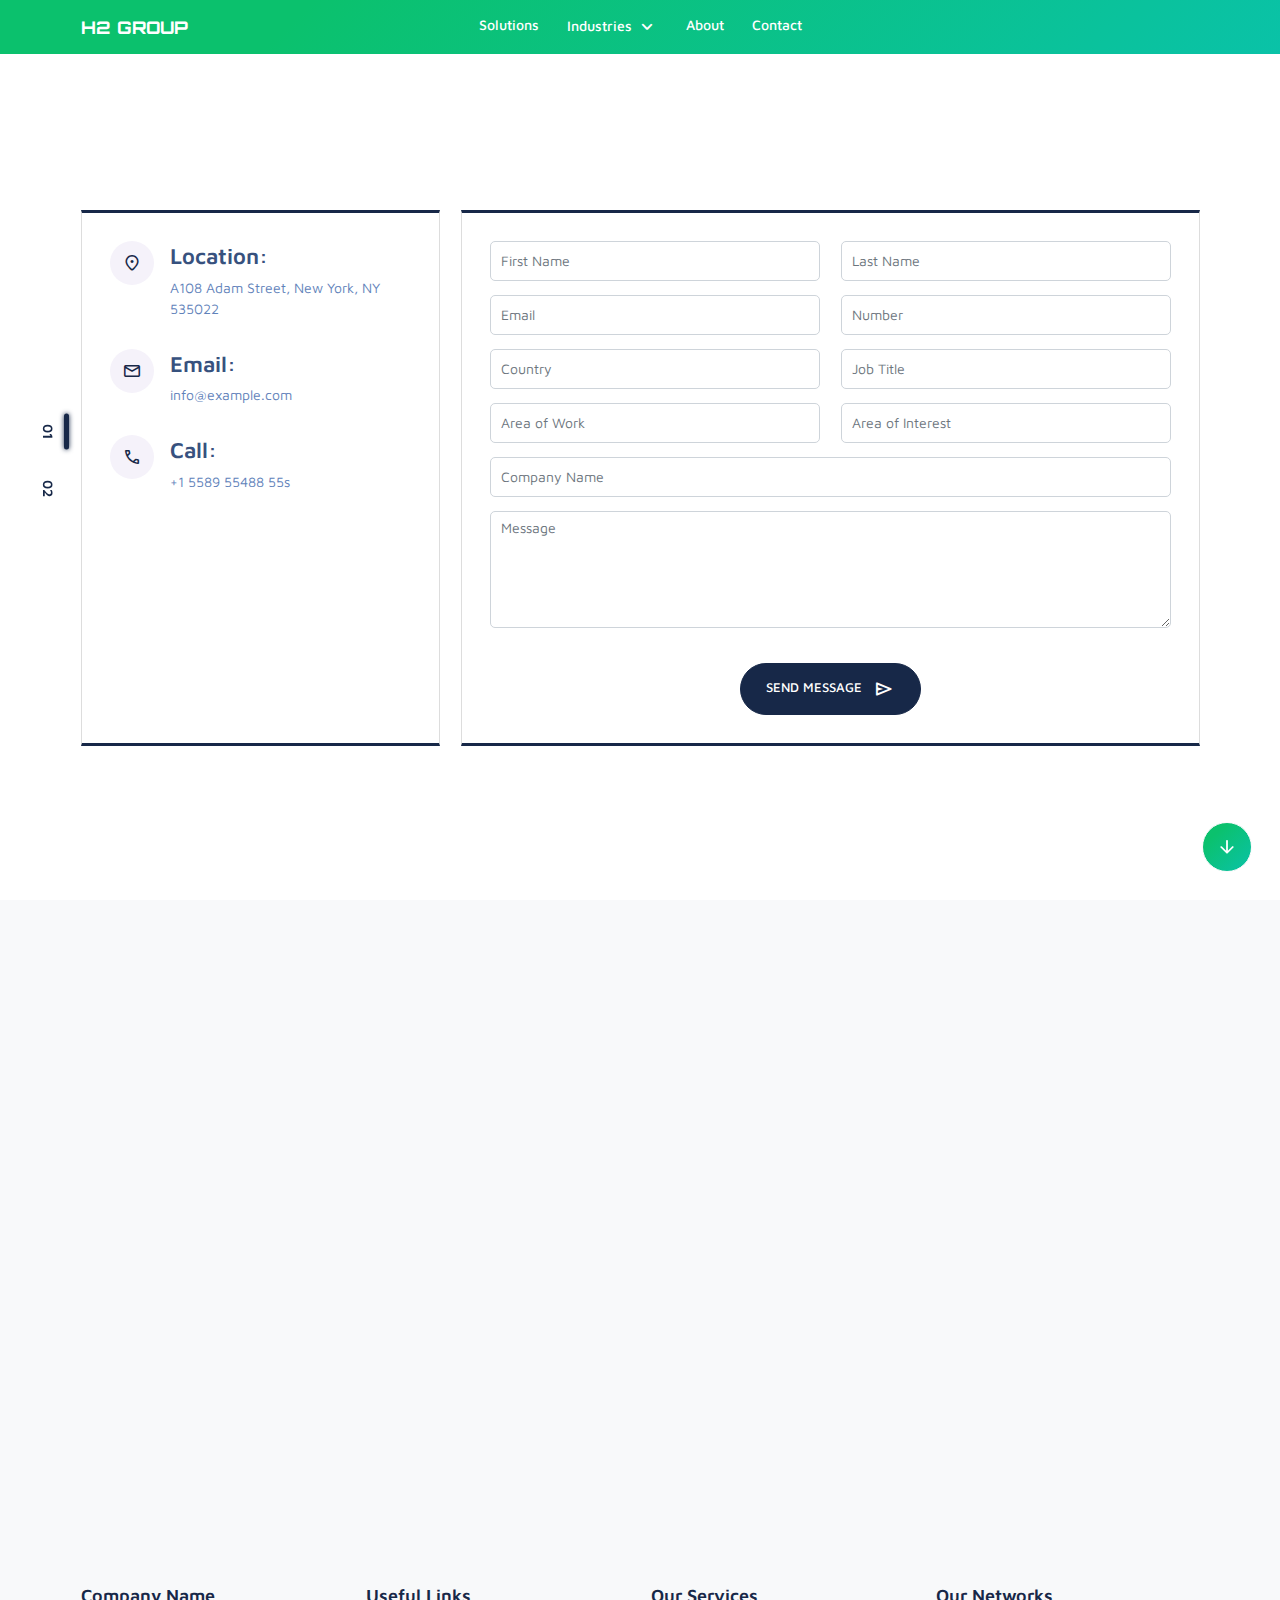
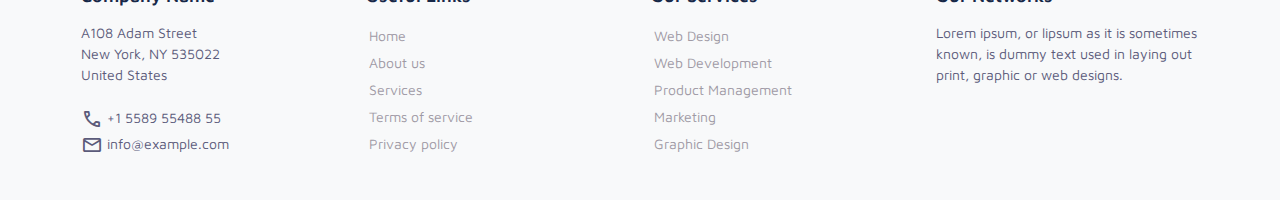
==== commit bc6daabd: "innerpages ready feb-22" ====
--- a/contact.html
+++ b/contact.html
@@ -6,45 +6,17 @@
 	<title>H2 Group</title>
 	<!-- <link rel="icon" type="image/x-icon" href="./images/favicon.png"> -->
 	<!-- Google Material -->
-	<link rel="stylesheet" type="text/css" href="https://fonts.googleapis.com/css?family=Material+Icons%7CMaterial+Icons+Outlined%7CMaterial+Icons+Two+Tone%7CMaterial+Icons+Round%7CMaterial+Icons+Sharp">
+	<link rel="stylesheet" href="https://fonts.googleapis.com/css2?family=Material+Symbols+Rounded:opsz,wght,FILL,GRAD@48,400,0,0" />
 	<link rel="preconnect" href="https://fonts.googleapis.com">
 	<link rel="preconnect" href="https://fonts.gstatic.com" crossorigin>
 	<link href="https://fonts.googleapis.com/css2?family=Maven+Pro:wght@400;500;600;700;800;900&display=swap" rel="stylesheet">
 	<link href="https://fonts.googleapis.com/css2?family=Orbitron:wght@500;600;800&display=swap" rel="stylesheet">
 	<!-- end -->
 	<link rel="stylesheet" type="text/css" href="./css/bootstrap.min.css">
+	<link rel="stylesheet" type="text/css" href="./css/style.css">
 	<link rel="stylesheet" type="text/css" href="./css/custom.css">
 </head>
 <body class="noScroll">
-
-
-<header class="bg-green-shades">
-    <div class="container">
-        <div class="header-section row py-2 align-items-center">
-            <div class="head-logo col-md-3 col-6">
-                <a href="./" title="Logo" id="logo" class="text-decoration-none fs-5"> H2 GROUP </a> 
-            </div>
-            <nav class="head-nav col-md-6 col-6">
-                <ul type="none" id="toggleMenu" class="d-flex justify-content-center">
-                    <li><a href="./" class="nav-link active">Solutions</a></li>
-                    <li><a href="#" class="nav-link">Industries <span class="material-icons"> expand_more </span></a>
-                        <ul class="sub-menu">
-                            <li><a href="#" class="sub-nav-link">Re/Insurance</a></li>
-                            <li><a href="#" class="sub-nav-link">Banking</a></li>
-                            <li><a href="#" class="sub-nav-link">Capital Markets</a></li>
-                            <li><a href="#" class="sub-nav-link">Technology</a></li>
-                        </ul>
-                    </li>
-                    <li><a href="#" class="nav-link">About</a></li>
-                    <li><a href="./contact.html" class="nav-link">Contact</a></li>
-                </ul>
-            </nav>
-            <!-- <div class="book-meeting col-md-3 text-end">
-                <button type="button" class="btn btn-sm btn-outline-light btn-rounded">BOOK A MEETING</button>
-            </div> -->
-        </div>
-    </div>
-</header>
 
 <main class="main">
     <section id="contact" class="contact">
@@ -55,17 +27,19 @@
                 <div class="col-lg-4">
                     <div class="info">
                         <div class="address">
-                            <span class="material-icons-outlined"> location_on </span>
+                            <span class="material-symbols-rounded">
+                                location_on
+                                </span>
                             <h4>Location:</h4>
                             <p>A108 Adam Street, New York, NY 535022</p>
                         </div>
                         <div class="email">
-                            <span class="material-icons-outlined"> email </span>
+                            <span class="material-symbols-rounded"> email </span>
                             <h4>Email:</h4>
                             <p>info@example.com</p>
                         </div>
                         <div class="phone">
-                            <span class="material-icons-outlined"> phone </span>
+                            <span class="material-symbols-rounded"> phone </span>
                             <h4>Call:</h4>
                             <p>+1 5589 55488 55s</p>
                         </div>
@@ -106,54 +80,11 @@
                             </div>
                         </div>
 
-                        <div class="text-center mt-4"><button type="submit" class="btn btn-primary btn-rounded">SEND MESSAGE</button></div>
+                        <div class="text-center mt-4"><button type="submit" class="btn btn-primary btn-rounded">SEND MESSAGE <span class="material-symbols-rounded ms-2"> send </span></button> </div>
                     </form>
                 </div>
             </div>
         </div>
-    </section>
-
-
-    <section class="pageScroll bg-light footer-section align-items-end">
-        <footer id="footer">
-            <div class="footer-top container">
-                <div class="row">
-                    <div class="col-lg-3 col-md-6 footer-contact footer-links">
-                        <h4>Company Name</h4>
-                        <p> A108 Adam Street <br> New York, NY 535022<br> United States <br><br>
-                            <strong>Phone:</strong> +1 5589 55488 55<br>
-                            <strong>Email:</strong> info@example.com<br>
-                        </p>
-                    </div>
-                    <div class="col-lg-3 col-md-6 footer-links">
-                        <h4>Useful Links</h4>
-                        <ul>
-                            <li> <a href="#">Home</a></li>
-                            <li> <a href="#">About us</a></li>
-                            <li> <a href="#">Services</a></li>
-                            <li> <a href="#">Terms of service</a></li>
-                            <li> <a href="#">Privacy policy</a></li>
-                        </ul>
-                    </div>
-            
-                    <div class="col-lg-3 col-md-6 footer-links">
-                        <h4>Our Services</h4>
-                        <ul>
-                            <li> <a href="#">Web Design</a></li>
-                            <li> <a href="#">Web Development</a></li>
-                            <li> <a href="#">Product Management</a></li>
-                            <li> <a href="#">Marketing</a></li>
-                            <li> <a href="#">Graphic Design</a></li>
-                        </ul>
-                    </div>
-            
-                    <div class="col-lg-3 col-md-6 footer-links">
-                        <h4>Our Networks</h4>
-                        <p>Lorem ipsum, or lipsum as it is sometimes known, is dummy text used in laying out print, graphic or web designs.</p>
-                    </div>
-                </div>
-            </div>
-        </footer>
     </section>
 	
 </main>
@@ -167,15 +98,7 @@
 
 <script src="./js/pagescroll/jquery2.0.min.js"></script>
 <script src="./js/pagescroll/UIPageScrolling.js"></script>
-
-<script>
-	$(function() {
-		$(".main").UIPageScrolling({
-			sectionsControl:".page-control__item",
-			captureTouch: false
-		});
-	});
-</script>
+<script src="./js/index.js"></script>
 
 </body>
 </html>--- a/css/style.css
+++ b/css/style.css
@@ -0,0 +1,60 @@
+
+  
+  .Technology .nav-tabs {
+    border: 0;
+  }
+  
+  .Technology .nav-link {
+    border: 0;
+    padding: 10px;
+    color: #555555;
+    border-radius: 0;
+    border-left: 5px solid #fff;
+    cursor: pointer;
+  }
+  
+  .Technology .nav-link h4 {
+    font-size: 18px;
+    font-weight: 600;
+    transition: 0.3s;
+  }
+  
+  .Technology .nav-link p {
+    font-size: 14px;
+    margin-bottom: 0;
+  }
+  
+  .departments .nav-link:hover h4 {
+    color: var(--bs-teal);
+  }
+  
+  .Technology .nav-link.active {
+    background: #ecf9f9;
+    border-color: var(--bs-teal);
+  }
+  
+  .Technology .nav-link.active h4 {
+    color: var(--bs-teal);
+  }
+  
+  .Technology .tab-pane.active {
+    -webkit-animation: slide-down 0.5s ease-out;
+    animation: slide-down 0.5s ease-out;
+  }
+  
+  .Technology .tab-pane img {
+    float: left;
+    max-width: 300px;
+    margin: 0 15px 15px 0;
+  }
+  
+  
+  .Technology .tab-pane .subtitle {
+    color: var(--bs-teal);
+  }
+  
+
+
+
+
+
--- a/css/custom.css
+++ b/css/custom.css
@@ -10,7 +10,7 @@
 	font-weight: 800;
 }
 
-.mavbold {
+.mavbold, b, strong {
 	font-weight: 700;
 }
 
@@ -34,7 +34,7 @@
 	letter-spacing: initial;
 	padding: 0px;
 	margin: 0px;
-	line-height: 1.7;
+	line-height: 1.5;
 	font-size: 14px;
 	color: #333;
 	scroll-behavior: smooth;
@@ -110,7 +110,7 @@
 	margin-top: 6rem;
 }
 
-.material-icons{
+.material-symbols-rounded{
     line-height: normal;
     vertical-align: middle;
     font-size: 22px;
@@ -263,9 +263,16 @@
 
 
 .title {
-	font-size: 30px;
+	font-size: 28px;
 	font-weight: 500;
 	text-transform: uppercase;
+	color: var(--bs-primary);
+}
+
+
+.subtitle {
+	font-size: 24px;
+	font-weight: 600;
 	color: var(--bs-primary);
 }
 
@@ -306,7 +313,7 @@
 }
 
 /* contact */
-.contact .info .material-icons-outlined {
+.contact .info .material-symbols-rounded {
 	font-size: 20px;
 	color: var(--bs-primary);
 	float: left;
@@ -320,7 +327,7 @@
 	transition: all 0.3s ease-in-out;
 }
 
-.contact .info :is(.email:hover, .address:hover, .phone:hover) .material-icons-outlined {
+.contact .info :is(.email:hover, .address:hover, .phone:hover) .material-symbols-rounded {
 	background: var(--bs-primary);
 	color: #fff;
 }
@@ -455,6 +462,133 @@
 }
 
 
+
+/* about us page */
+
+  
+.about-section .content ul li:not(:last-child), .banking-section .content ul li:not(:last-child){
+	padding-bottom: 10px;
+}
+  
+.about-section .content ul li .material-symbols-rounded, .banking-section .content ul li .material-symbols-rounded {
+	padding-right: 4px;
+	color: var(--bs-teal);
+}
+  
+.counts .count-box {
+	box-shadow: -20px 10px 30px 4px rgb(0 0 0 / 10%);
+	padding: 2rem;
+}
+
+.counts .count-box .material-symbols-rounded {
+	display: block;
+	font-size: 40px;
+	color: var(--bs-teal);
+	float: left;
+}
+
+.counts .count-box .purecounter {
+	font-size: 42px;
+	line-height: normal;
+	display: block;
+	font-weight: 700;
+	color: #555555;
+	margin-left: 100px;
+}
+
+.counts .count-box p {
+	padding: 1.4rem 0 0;
+}
+
+.counts .count-box a {
+	font-weight: 600;
+	display: block;
+	color: #7b7b7b;
+	font-size: 15px;
+	transition: ease-in-out 0.3s;
+}
+
+.counts .count-box a:hover {
+	color: var(--bs-teal);
+}
+
+/* end about us page */
+
+
+
+/* capitalmarket */
+
+
+
+.services .icon-box {
+	margin-bottom: 20px;
+	text-align: center;
+}
+
+.services .icon {
+	display: inline-flex;
+	justify-content: center;
+	align-items: center;
+	width: 60px;
+	height: 60px;
+	margin-bottom: 1rem;
+	background: #fff;
+	border-radius: 50%;
+	transition: 0.5s;
+	color: #3fbbc0;
+	box-shadow: 0px 0 25px rgba(0, 0, 0, 0.15);
+}
+
+.services .icon-box:hover .icon {
+	box-shadow: 0px 0 25px rgba(63, 187, 192, 0.3);
+}
+
+.services .subtitle {
+	margin-bottom: 10px;
+	font-size: 18px;
+	position: relative;
+	padding-bottom: 10px;
+}
+
+.services .subtitle::after {
+	content: "";
+	position: absolute;
+	display: block;
+	width: 50px;
+	height: 2px;
+	background: var(--bs-teal);
+	bottom: 0;
+	left: calc(50% - 25px);
+}
+  
+  
+  /* end */
+
+
+/* tecnology */
+
+
+
+
+
+.features .icon-box .subtitle {
+	font-size: 20px;
+	margin: 5px 0 10px 60px;
+}
+
+.features .icon-box span {
+	font-size: 40px;
+	float: left;
+	color: var(--bs-teal);
+}
+
+.features .icon-box p {
+	margin-left: 60px;
+}
+
+
+
+
 /* footer */
 footer .footer-links a {
 	text-decoration: none;
